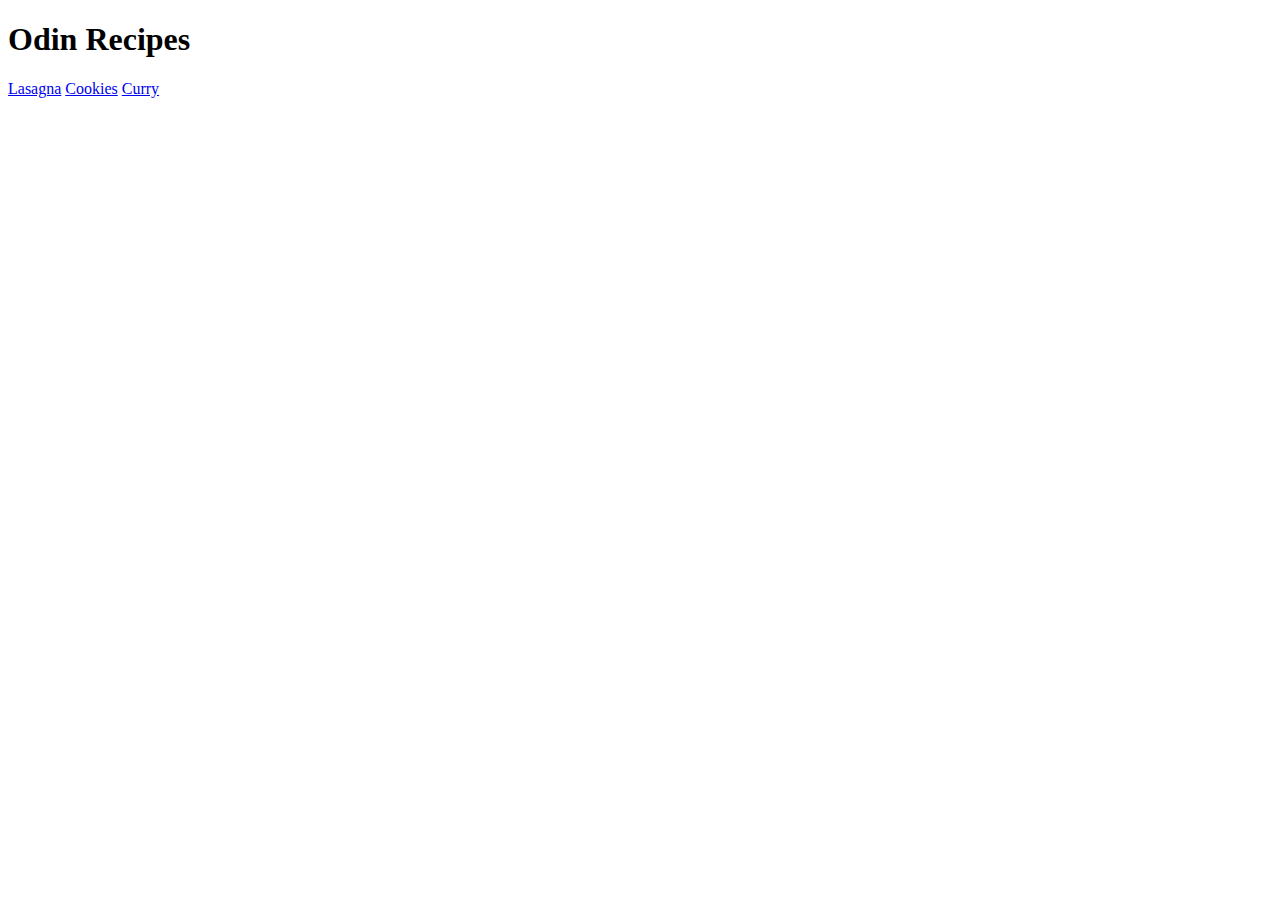
==== index.html @ 590600e6 "Add pages to website" ====
<!DOCTYPE html>
<html lang="en">
    <head>
        <meta charset="UTF-8">
        <title>Odin Recipes</title>
    </head>

    <body>
        <h1>Odin Recipes</h1>
        <a href="./recipes/lasagna.html">Lasagna</a>
        <a href="./recipes/cookies.html">Cookies</a>
        <a href="./recipes/curry.html">Curry</a>
    </body>
</html>
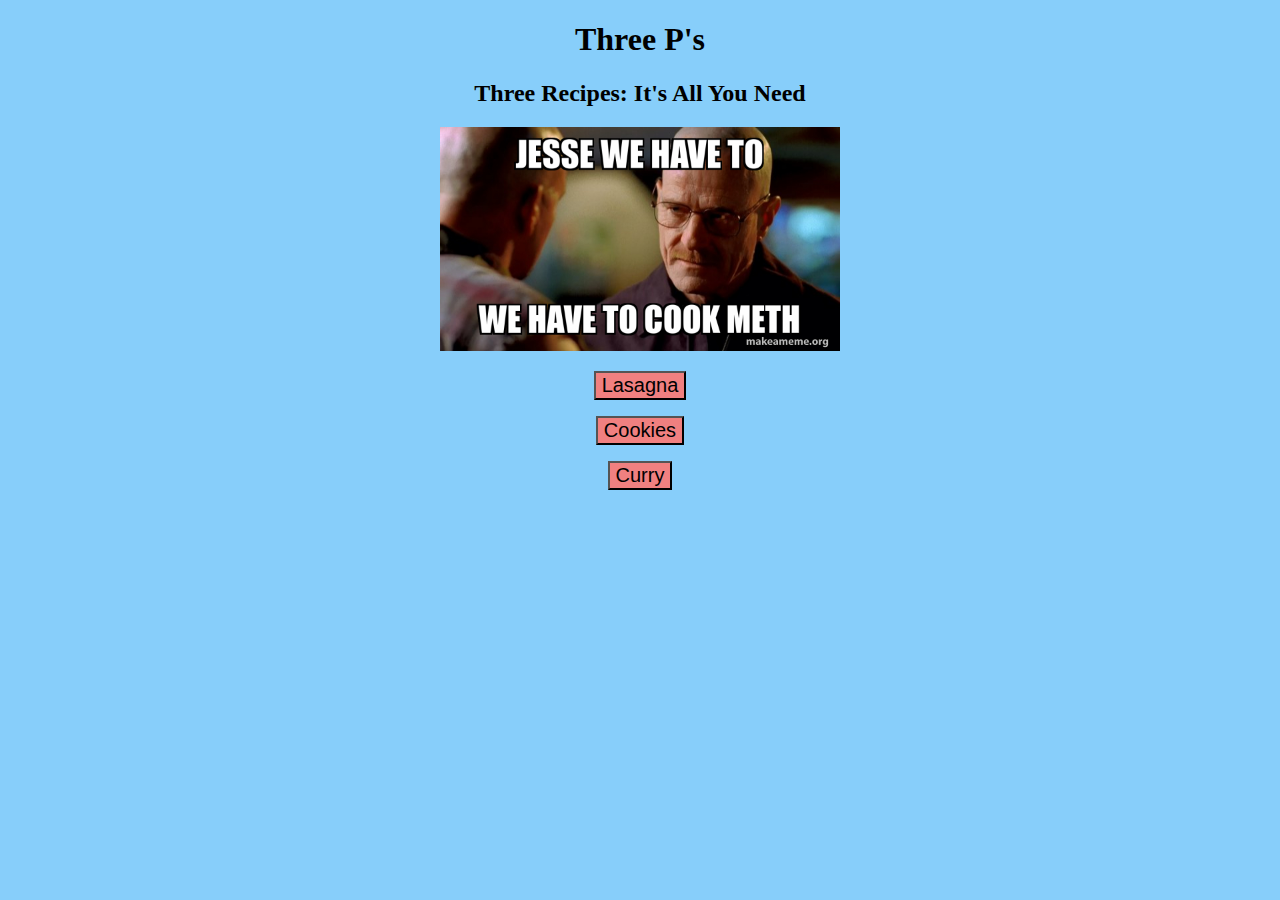
==== commit 03c433e2: "Add basic styles to all pages" ====
--- a/index.html
+++ b/index.html
@@ -3,12 +3,20 @@
     <head>
         <meta charset="UTF-8">
         <title>Odin Recipes</title>
+        <link rel="stylesheet" href="./style.css">
     </head>
 
-    <body>
-        <h1>Odin Recipes</h1>
-        <a href="./recipes/lasagna.html">Lasagna</a>
-        <a href="./recipes/cookies.html">Cookies</a>
-        <a href="./recipes/curry.html">Curry</a>
+    <body class="page">
+        <h1 class="title">Three P's</h1>
+        <h2 class="subtitle">Three Recipes: It's All You Need</h2>
+
+        <div class="imgbox">
+            <img class="img" src="./images/cook.jpg" alt="a meme of Walter White saying we need to cook">
+        </div>
+        
+        <p class="link"><a href="./recipes/lasagna.html"><button>Lasagna</button></a></p>
+        <p class="link"><a href="./recipes/cookies.html"><button>Cookies</button></a></p>
+        <p class="link"><a href="./recipes/curry.html"><button>Curry</button></a></p>
+        
     </body>
 </html>--- a/style.css
+++ b/style.css
@@ -0,0 +1,28 @@
+.page{
+    background-color: lightskyblue;
+}
+
+.title,
+.subtitle {
+    font-weight: bold;
+    text-align: center;
+}
+
+.imgbox {
+    text-align: center;
+}
+
+.img {
+    height: auto;
+    width: 400px;
+}
+
+button {
+    font-size: 20px;
+    background-color: lightcoral;
+}
+
+.link {
+    text-align: center;
+}
+
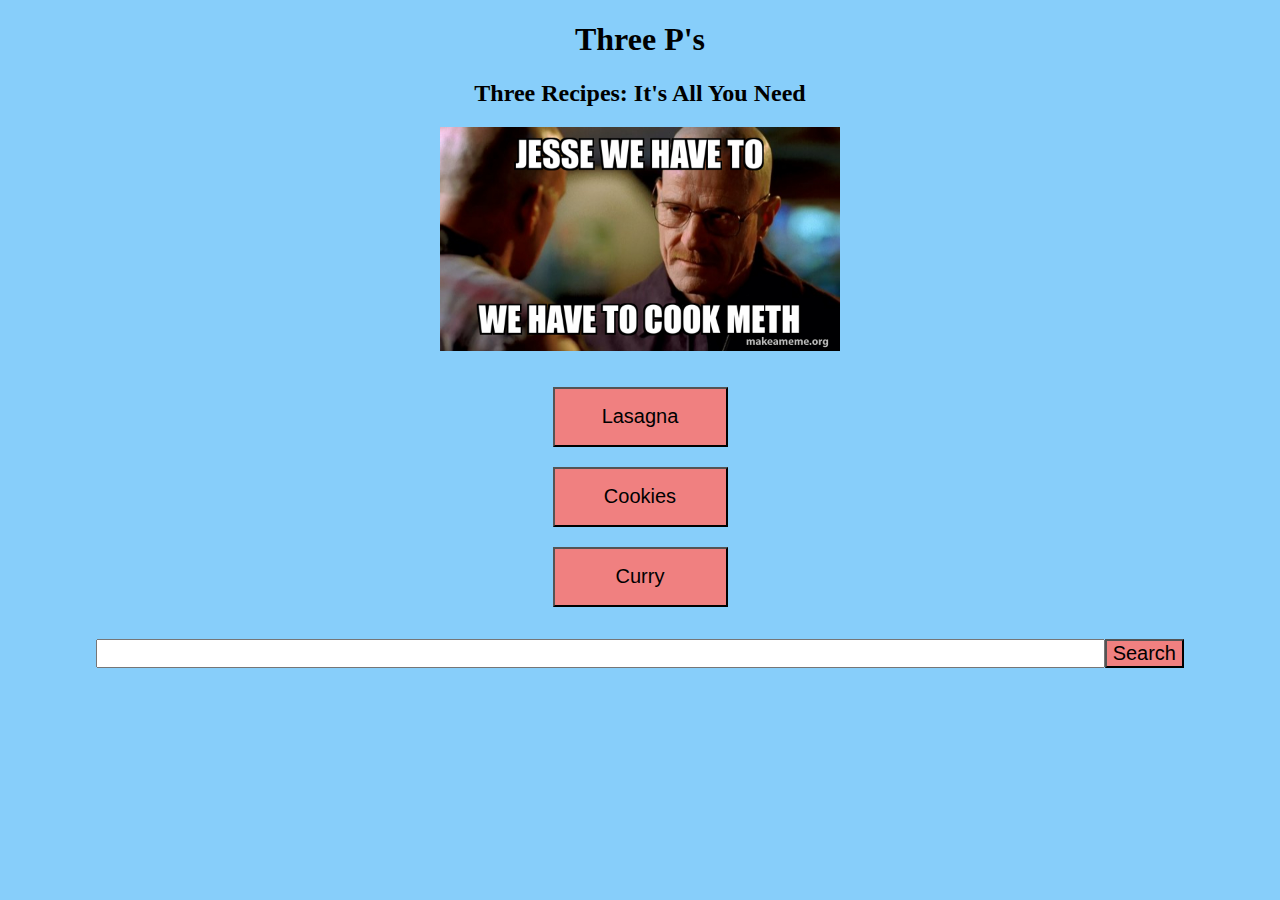
==== commit f83b02a2: "Add flexbox styles for better layout editing" ====
--- a/index.html
+++ b/index.html
@@ -13,10 +13,23 @@
         <div class="imgbox">
             <img class="img" src="./images/cook.jpg" alt="a meme of Walter White saying we need to cook">
         </div>
+
+        <div class="links">
         
-        <p class="link"><a href="./recipes/lasagna.html"><button>Lasagna</button></a></p>
-        <p class="link"><a href="./recipes/cookies.html"><button>Cookies</button></a></p>
-        <p class="link"><a href="./recipes/curry.html"><button>Curry</button></a></p>
+            <a href="./recipes/lasagna.html"><button class="link">Lasagna</button></a>
+            <a href="./recipes/cookies.html"><button class="link">Cookies</button></a>
+            <a href="./recipes/curry.html"><button class="link">Curry</button></a>
         
+        </div>
+
+        <div class="searchbox">
+
+            <input type="text" class="search" id="text">
+            <a href="./recipes/spoof.html">
+                <button class="search">Search</button>
+            </a>
+
+        </div>
+
     </body>
 </html>--- a/style.css
+++ b/style.css
@@ -1,11 +1,15 @@
 .page{
     background-color: lightskyblue;
+    margin: 0 auto;
+    width: 85%;
+    font-family: 'Times New Roman', serif;
 }
 
 .title,
 .subtitle {
     font-weight: bold;
     text-align: center;
+    font-family: 'Times New Roman', serif;
 }
 
 .imgbox {
@@ -17,12 +21,38 @@
     width: 400px;
 }
 
-button {
+.links button {
     font-size: 20px;
     background-color: lightcoral;
+    padding: 10px;
+    width: 175px;
+    height: 3em;
 }
 
 .link {
-    text-align: center;
+    flex: 1 1 auto;
 }
 
+.links {
+    display: flex;
+    margin: 2em;
+    flex-direction: column; 
+    align-items: center;
+    justify-content: space-evenly;
+    gap: 20px;
+}
+
+.searchbox {
+    display: flex;
+    justify-content: center;
+    align-items: center;
+}
+
+.search {
+    flex: auto;
+    font-size: 20px;
+}
+
+button.search {
+    background-color: lightcoral;
+}